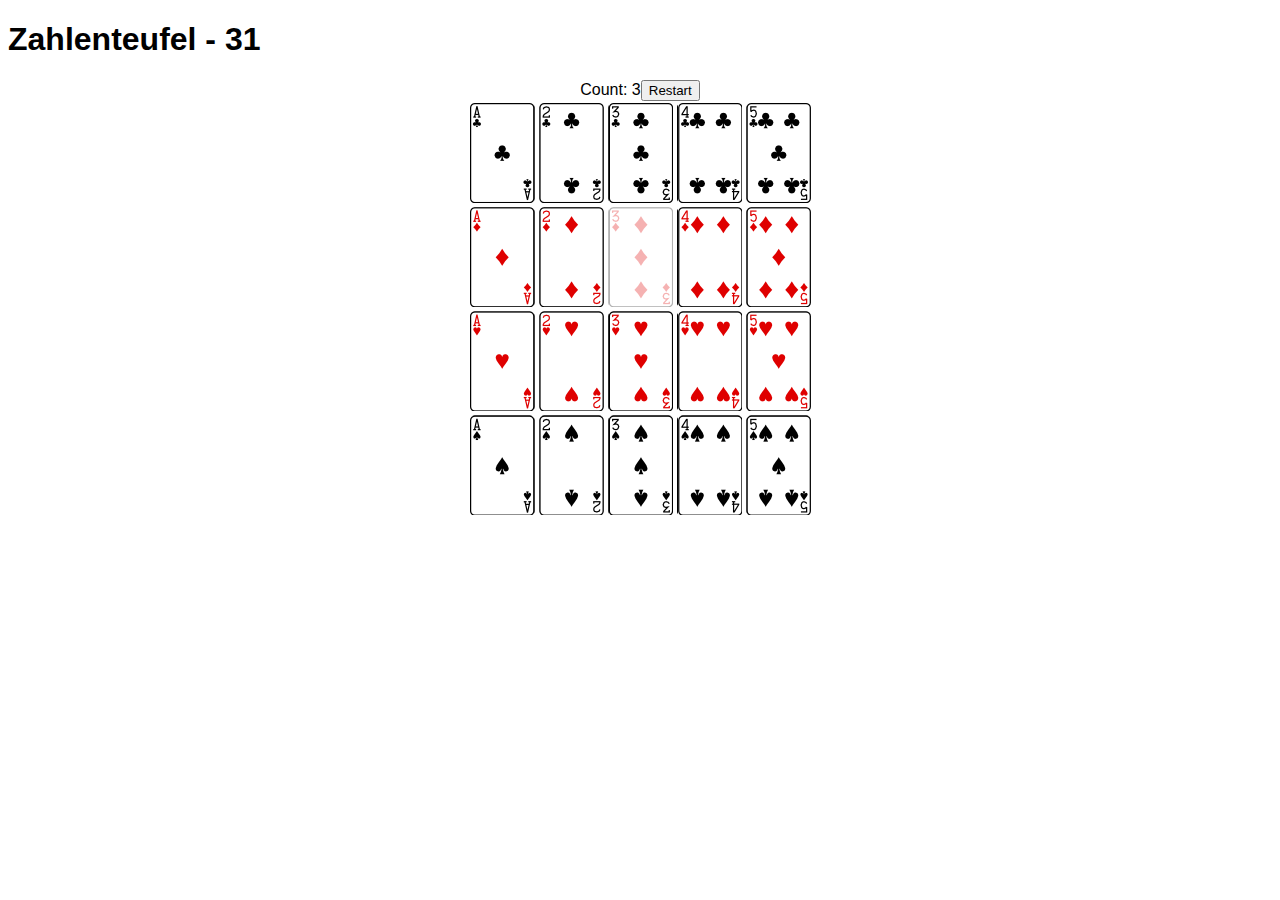
==== 31/index.html @ 3331ba77 "game 31" ====
<!DOCTYPE HTML PUBLIC "-//W3C//DTD HTML 4.01//EN" "http://www.w3.org/TR/html4/strict.dtd">
<html>
<head>
	<title>Zahlenteufel - 31</title>
	<link rel="shortcut icon" href="../icon.png" />
	<meta http-equiv="Content-type" content="text/html;charset=UTF-8" />
	<style>
		body {
			font-family: sans-serif;
		}

		#content {
			width: 75%;
			margin-left: auto;
    		margin-right: auto;
		}

		#game {
			width: 70%;
			display: block;
			margin-left: auto;
    		margin-right: auto;
    		text-align: center;
		}

		.card {
			display: inline-block;
			background-image: url('card-images.png');
			min-height: 100px;
			width: 65px;
			cursor: pointer;
			cursor: hand;
			margin: 2px;
		}

	</style>
	<script src="machine-player.js" type="text/javascript"></script>
	<script src="31-game.js" type="text/javascript"></script>
	<script src="game-gui.js" type="text/javascript"></script>
</head>
<body>
	<h1>Zahlenteufel - 31</h1>

	<div id="content">
		<div id="game">
			<div><span id="count">Count: 0</span><button id="reset" onclick="resetGame();">Restart</button></div>
			<div id="cards"></div>
		</div>
	</div>
	<script type="text/javascript">
		resetGame();
	</script>
</body>
</html>
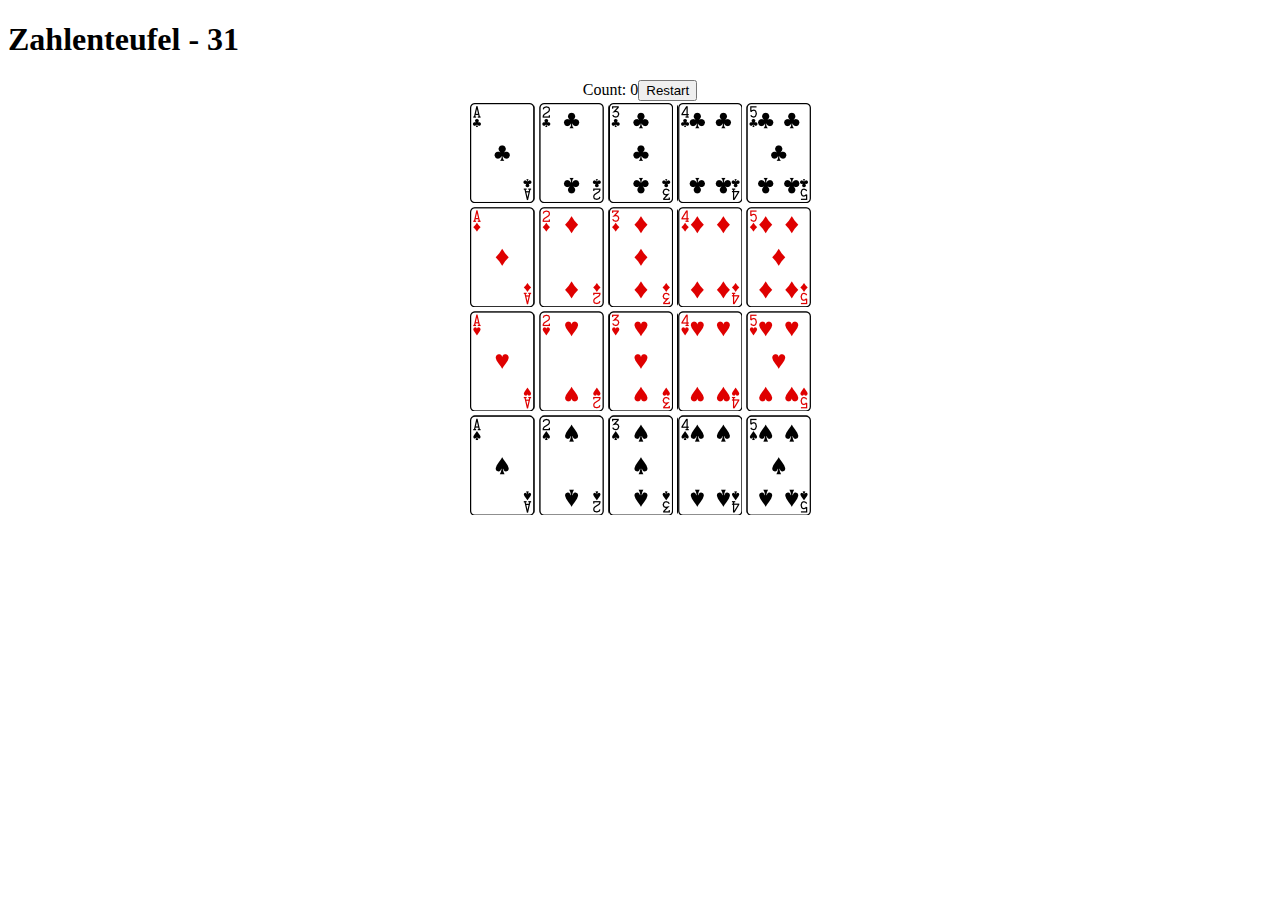
==== commit a3161b1f: "Add KMP page." ====
--- a/31/index.html
+++ b/31/index.html
@@ -3,12 +3,8 @@
 <head>
 	<title>Zahlenteufel - 31</title>
 	<link rel="shortcut icon" href="../icon.png" />
-	<meta http-equiv="Content-type" content="text/html;charset=UTF-8" />
+	<link rel="stylesheet" type="text/css" href="../common.css">
 	<style>
-		body {
-			font-family: sans-serif;
-		}
-
 		#content {
 			width: 75%;
 			margin-left: auto;
@@ -32,7 +28,6 @@
 			cursor: hand;
 			margin: 2px;
 		}
-
 	</style>
 	<script src="machine-player.js" type="text/javascript"></script>
 	<script src="31-game.js" type="text/javascript"></script>
